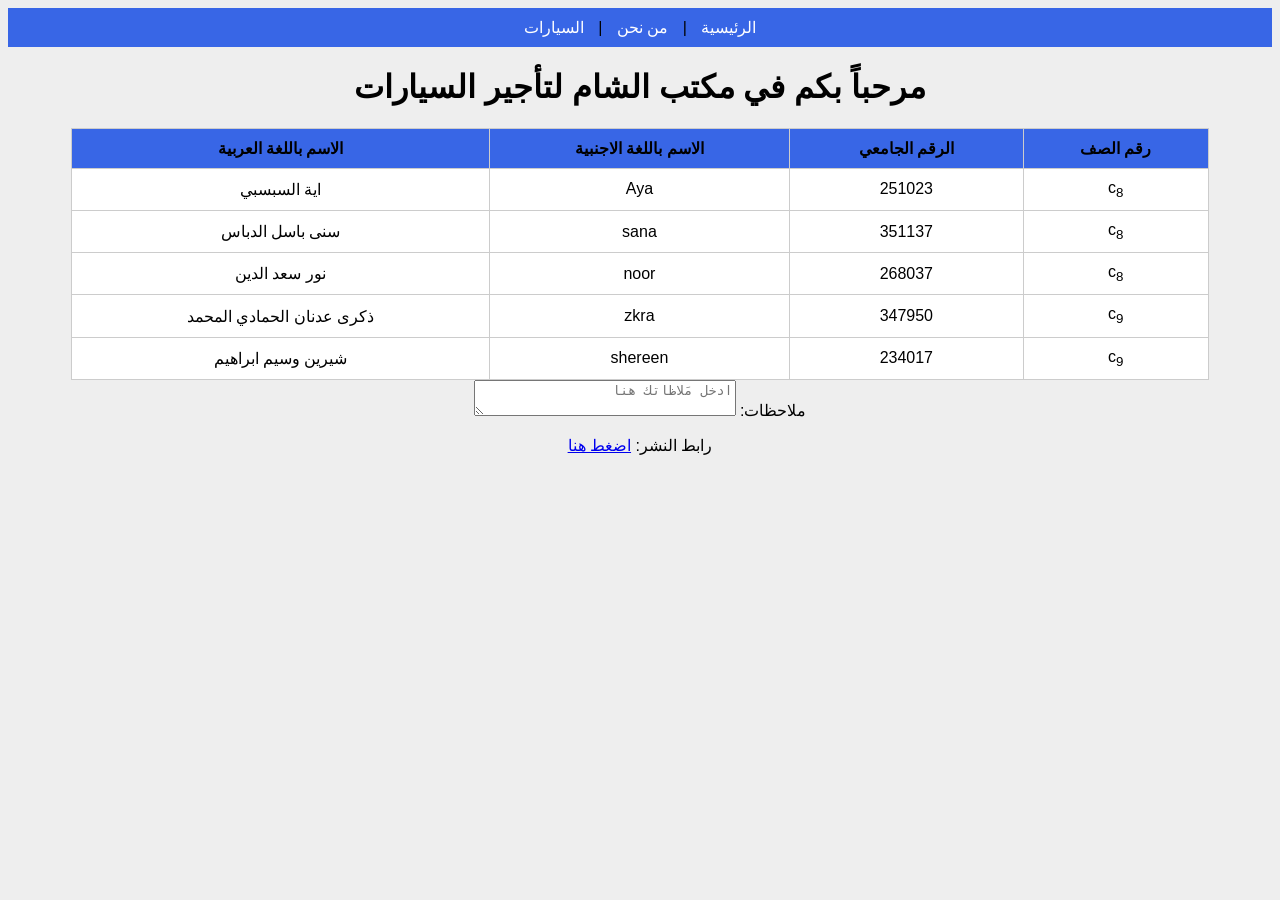
==== index.html @ f10fc3f5 "Rename home.html to index.html" ====
<!DOCTYPE html>
<html lang="ar" dir="rtl">
<head>
    <meta charset="UTF-8">
    <title>الرئيسية</title>
    <link rel="stylesheet" href="Style.css">
</head>
<body>
    <nav>
        <a href="home.html">الرئيسية</a> | <a href="AboutUs.html">من نحن</a> | <a href="Meals.html">السيارات</a>
    </nav>
    <h1>مرحباً بكم في مكتب الشام لتأجير السيارات</h1>
  <table border="1" style="margin:auto;">
    <tr><th>رقم الصف</th><th>الرقم الجامعي</th><th>الاسم باللغة الاجنبية</th><th>الاسم باللغة العربية</th></tr>
            <tr align="center"><td rowspan="2">c<sub>8</sub></td><td rowspan="2">251023</td><td rowspan="2">Aya</td><td rowspan="2">اية السبسبي</td></tr>
            <tr ling="center"></tr>
            <tr align="center"><td rowspan="2">c<sub>8</sub></td><td rowspan="2">351137</td><td rowspan="2">sana</td><td rowspan="2">سنى باسل الدباس </td></tr>
           <tr ling="center"></tr>
            <tr align="center"><td rowspan="2">c<sub>8</sub></td><td rowspan="2">268037</td><td rowspan="2">noor</td><td rowspan="2">نور سعد الدين </td></tr>
           <tr ling="center"></tr>
            <tr align="center"><td rowspan="2">c<sub>9</sub></td><td rowspan="2">347950</td><td rowspan="2">zkra</td><td rowspan="2">ذكرى عدنان الحمادي المحمد </td></tr>
           <tr ling="center"></tr>
            <tr align="center"><td rowspan="2">c<sub>9</sub></td><td rowspan="2">234017</td><td rowspan="2">shereen</td><td rowspan="2">شيرين وسيم ابراهيم</td></tr>
          <tr ling="center"></tr>
        </table>
        <label type="submit">ملاحظات:</label>
        <textarea id="submit" raws="4" cols="30" placeholder="ادخل مَلاظاتك هنا"></textarea>
    <p>رابط النشر: <a href="#">اضغط هنا</a></p>
</body>
</html>
---- Style.css ----
body { font-family: Arial; text-align: center; background: #eee; }
nav { background: #3866e6; padding: 10px; }
nav a { color: #fff; margin: 10px; text-decoration: none; }
table { width: 90%; margin: 20px auto; border-collapse: collapse; background: #fff; }
th, td { border: 1px solid #ccc; padding: 10px; }
th { background: #3866e6; color: #000000; }
button {background: #547ae4; color: #000000;}
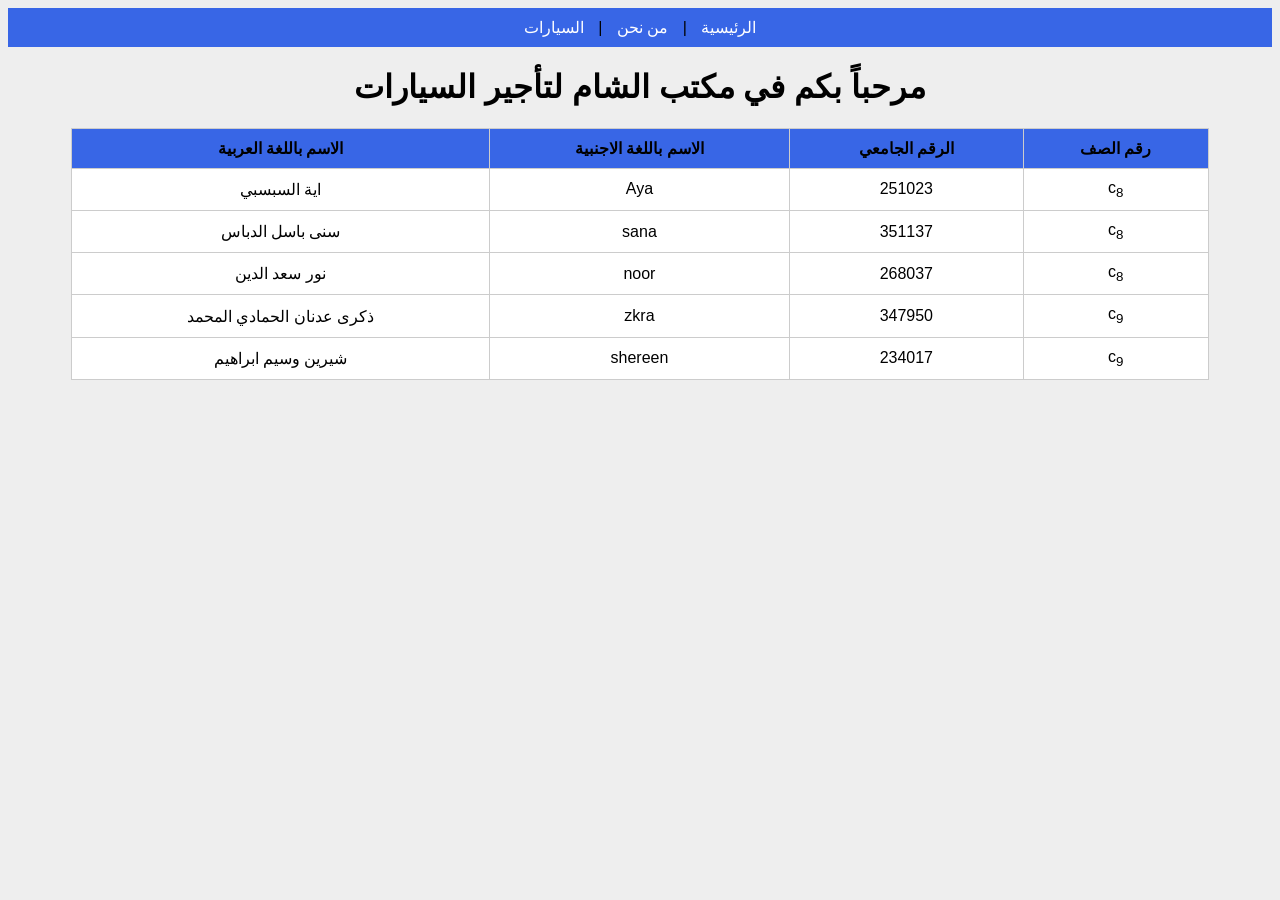
==== commit 19d80814: "Add files via upload" ====
--- a/index.html
+++ b/index.html
@@ -1,30 +1,62 @@
 <!DOCTYPE html>
 <html lang="ar" dir="rtl">
+
 <head>
     <meta charset="UTF-8">
     <title>الرئيسية</title>
     <link rel="stylesheet" href="Style.css">
 </head>
+
 <body>
     <nav>
-        <a href="home.html">الرئيسية</a> | <a href="AboutUs.html">من نحن</a> | <a href="Meals.html">السيارات</a>
+        <a href="index.html">الرئيسية</a> | <a href="AboutUs.html">من نحن</a> | <a href="Cars.html">السيارات</a>
     </nav>
     <h1>مرحباً بكم في مكتب الشام لتأجير السيارات</h1>
-  <table border="1" style="margin:auto;">
-    <tr><th>رقم الصف</th><th>الرقم الجامعي</th><th>الاسم باللغة الاجنبية</th><th>الاسم باللغة العربية</th></tr>
-            <tr align="center"><td rowspan="2">c<sub>8</sub></td><td rowspan="2">251023</td><td rowspan="2">Aya</td><td rowspan="2">اية السبسبي</td></tr>
-            <tr ling="center"></tr>
-            <tr align="center"><td rowspan="2">c<sub>8</sub></td><td rowspan="2">351137</td><td rowspan="2">sana</td><td rowspan="2">سنى باسل الدباس </td></tr>
-           <tr ling="center"></tr>
-            <tr align="center"><td rowspan="2">c<sub>8</sub></td><td rowspan="2">268037</td><td rowspan="2">noor</td><td rowspan="2">نور سعد الدين </td></tr>
-           <tr ling="center"></tr>
-            <tr align="center"><td rowspan="2">c<sub>9</sub></td><td rowspan="2">347950</td><td rowspan="2">zkra</td><td rowspan="2">ذكرى عدنان الحمادي المحمد </td></tr>
-           <tr ling="center"></tr>
-            <tr align="center"><td rowspan="2">c<sub>9</sub></td><td rowspan="2">234017</td><td rowspan="2">shereen</td><td rowspan="2">شيرين وسيم ابراهيم</td></tr>
-          <tr ling="center"></tr>
-        </table>
-        <label type="submit">ملاحظات:</label>
-        <textarea id="submit" raws="4" cols="30" placeholder="ادخل مَلاظاتك هنا"></textarea>
-    <p>رابط النشر: <a href="#">اضغط هنا</a></p>
+    <table border="1" style="margin:auto;">
+        <tr>
+            <th>رقم الصف</th>
+            <th>الرقم الجامعي</th>
+            <th>الاسم باللغة الاجنبية</th>
+            <th>الاسم باللغة العربية</th>
+        </tr>
+        <tr align="center">
+            <td rowspan="2">c<sub>8</sub></td>
+            <td rowspan="2">251023</td>
+            <td rowspan="2">Aya</td>
+            <td rowspan="2">اية السبسبي</td>
+        </tr>
+        <tr ling="center"></tr>
+        <tr align="center">
+            <td rowspan="2">c<sub>8</sub></td>
+            <td rowspan="2">351137</td>
+            <td rowspan="2">sana</td>
+            <td rowspan="2">سنى باسل الدباس </td>
+        </tr>
+        <tr ling="center"></tr>
+        <tr align="center">
+            <td rowspan="2">c<sub>8</sub></td>
+            <td rowspan="2">268037</td>
+            <td rowspan="2">noor</td>
+            <td rowspan="2">نور سعد الدين </td>
+        </tr>
+        <tr ling="center"></tr>
+        <tr align="center">
+            <td rowspan="2">c<sub>9</sub></td>
+            <td rowspan="2">347950</td>
+            <td rowspan="2">zkra</td>
+            <td rowspan="2">ذكرى عدنان الحمادي المحمد </td>
+        </tr>
+        <tr ling="center"></tr>
+        <tr align="center">
+            <td rowspan="2">c<sub>9</sub></td>
+            <td rowspan="2">234017</td>
+            <td rowspan="2">shereen</td>
+            <td rowspan="2">شيرين وسيم ابراهيم</td>
+        </tr>
+        <tr ling="center"></tr>
+    </table>
+
+
 </body>
-</html>
+
+</html>
--- a/Style.css
+++ b/Style.css
@@ -1,7 +1,39 @@
-body { font-family: Arial; text-align: center; background: #eee; }
-nav { background: #3866e6; padding: 10px; }
-nav a { color: #fff; margin: 10px; text-decoration: none; }
-table { width: 90%; margin: 20px auto; border-collapse: collapse; background: #fff; }
-th, td { border: 1px solid #ccc; padding: 10px; }
-th { background: #3866e6; color: #000000; }
-button {background: #547ae4; color: #000000;}+body {
+    font-family: Arial;
+    text-align: center;
+    background: #eee;
+}
+
+nav {
+    background: #3866e6;
+    padding: 10px;
+}
+
+nav a {
+    color: #fff;
+    margin: 10px;
+    text-decoration: none;
+}
+
+table {
+    width: 90%;
+    margin: 20px auto;
+    border-collapse: collapse;
+    background: #fff;
+}
+
+th,
+td {
+    border: 1px solid #ccc;
+    padding: 10px;
+}
+
+th {
+    background: #3866e6;
+    color: #000000;
+}
+
+button {
+    background: #547ae4;
+    color: #000000;
+}
